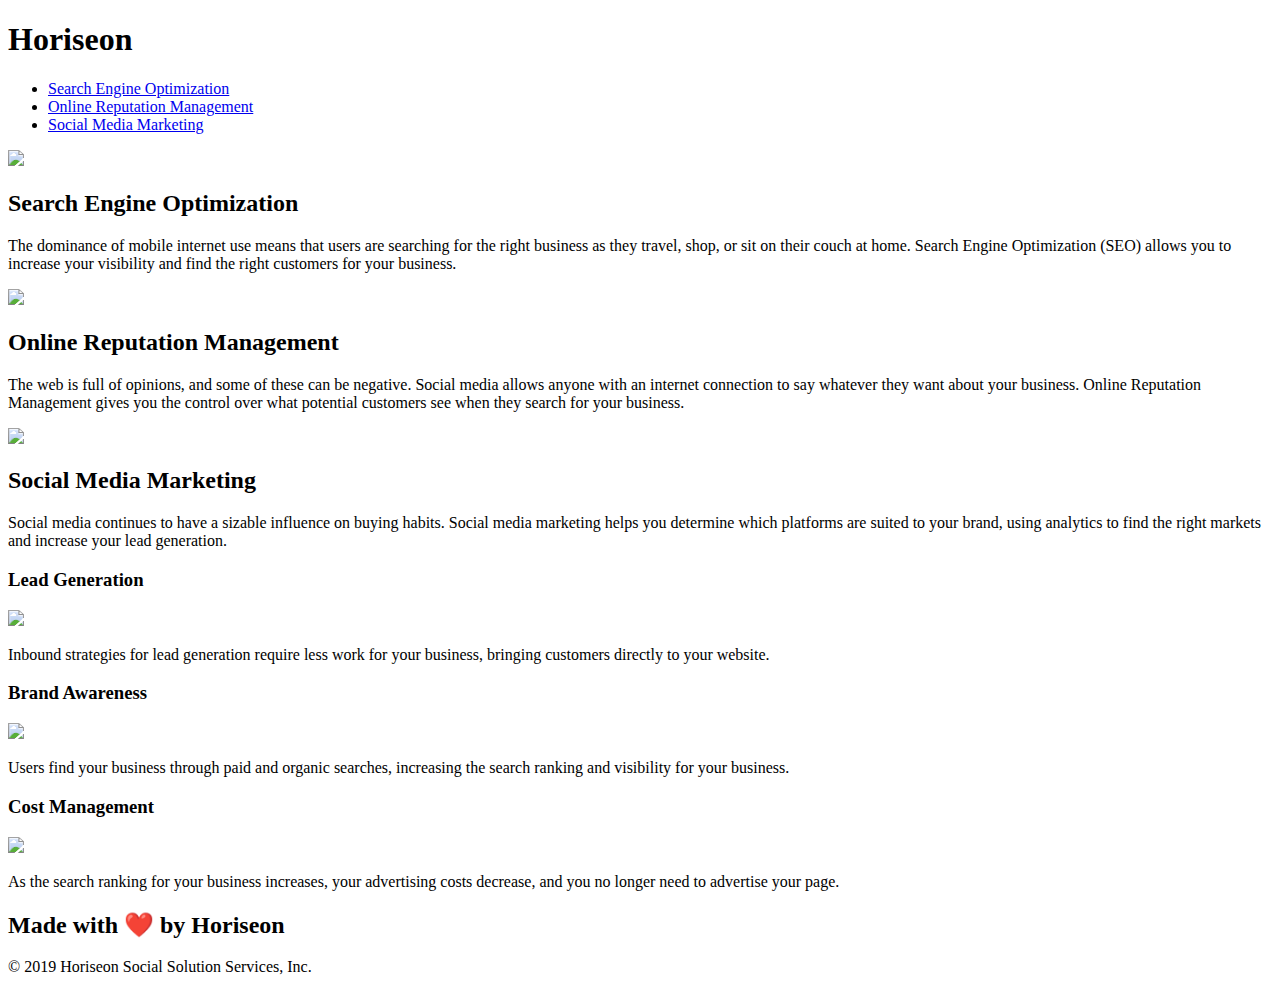
==== index.html @ 957be8cb "moved index to root" ====
<!DOCTYPE html>
<html lang="en-us">

<head>
    <meta charset="UTF-8" />
    <link rel="stylesheet" href="./assets/css/style.css">
    <title>Horiseon</title>
</head>

<body>
    <header class="header">
        <h1>Hori<span class="seo">seo</span>n</h1>
        <nav>
            <ul>
                <li>
                    <a href="#search-engine-optimization">Search Engine Optimization</a>
                </li>
                <li>
                    <a href="#online-reputation-management">Online Reputation Management</a>
                </li>
                <li>
                    <a href="#social-media-marketing">Social Media Marketing</a>
                </li>
            </ul>
        </nav>
    </header>
    <div class="hero"></div>
    <div class="content">
        <article class="search-engine-optimization">
            <img src="./assets/images/search-engine-optimization.jpg" class="float-left" />
            <h2>Search Engine Optimization</h2>
            <p>
                The dominance of mobile internet use means that users are searching for the right business as they travel, shop, or sit on their couch at home. Search Engine Optimization (SEO) allows you to increase your visibility and find the right customers for your business.
            </p>
        </article>
        <article id="online-reputation-management" class="online-reputation-management">
            <img src="./assets/images/online-reputation-management.jpg" class="float-right" />
            <h2>Online Reputation Management</h2>
            <p>
                The web is full of opinions, and some of these can be negative. Social media allows anyone with an internet connection to say whatever they want about your business. Online Reputation Management gives you the control over what potential customers see when they search for your business.
            </p>
        </article>
        <article id="social-media-marketing" class="social-media-marketing">
            <img src="./assets/images/social-media-marketing.jpg" class="float-left" />
            <h2>Social Media Marketing</h2>
            <p>
                Social media continues to have a sizable influence on buying habits. Social media marketing helps you determine which platforms are suited to your brand, using analytics to find the right markets and increase your lead generation.
            </p>
        </article>
    </div>
    <aside class="benefits">
        <div class="benefit-lead">
            <h3>Lead Generation</h3>
            <img src="./assets/images/lead-generation.png" />
            <p>
                Inbound strategies for lead generation require less work for your business, bringing customers directly to your website.
            </p>
        </div>
        <div class="benefit-brand">
            <h3>Brand Awareness</h3>
            <img src="./assets/images/brand-awareness.png" />
            <p>
                Users find your business through paid and organic searches, increasing the search ranking and visibility for your business.
            </p>
        </div>
        <div class="benefit-cost">
            <h3>Cost Management</h3>
            <img src="./assets/images/cost-management.png"></img>
            <p>
                As the search ranking for your business increases, your advertising costs decrease, and you no longer need to advertise your page.
            </p>
        </div>
    </aside>
    <footer class="footer">
        <h2>Made with ❤️️ by Horiseon</h2>
        <p>
            &copy; 2019 Horiseon Social Solution Services, Inc.
        </p>
    </footer>
</body>

</html>
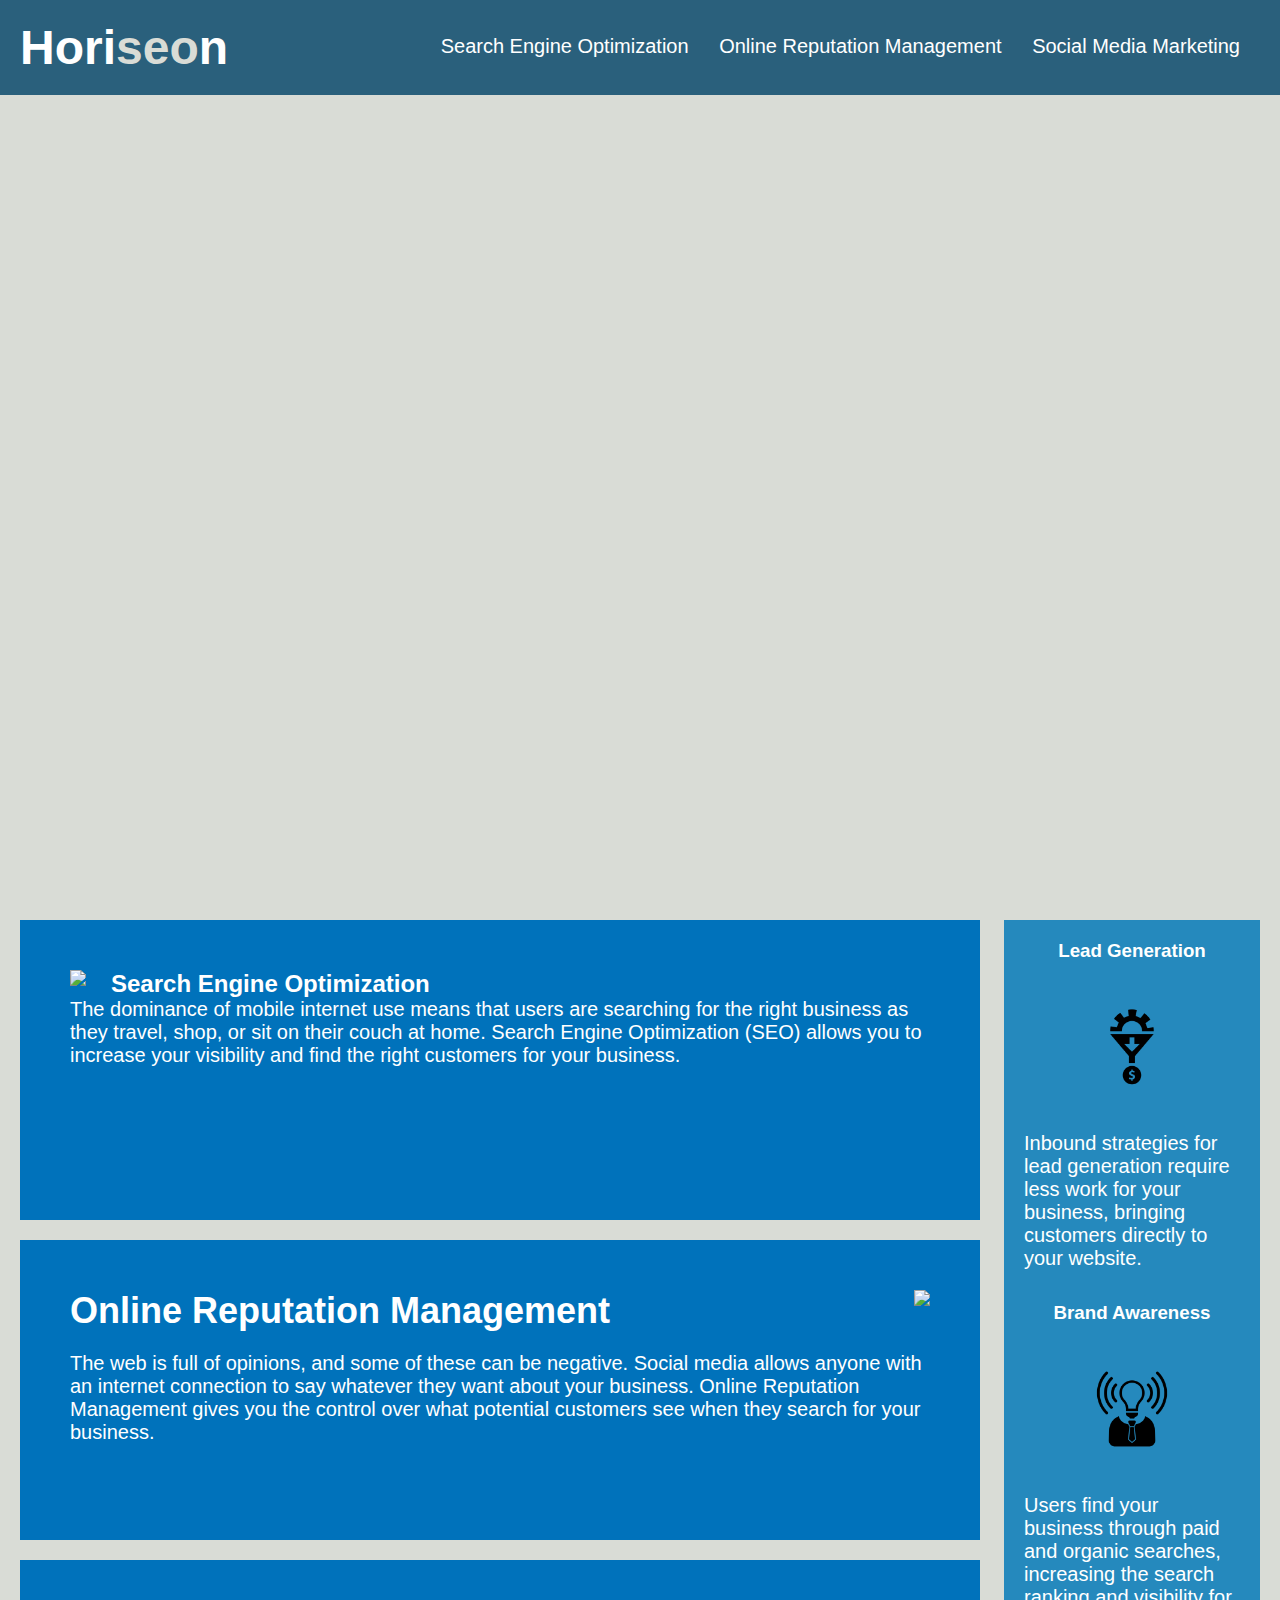
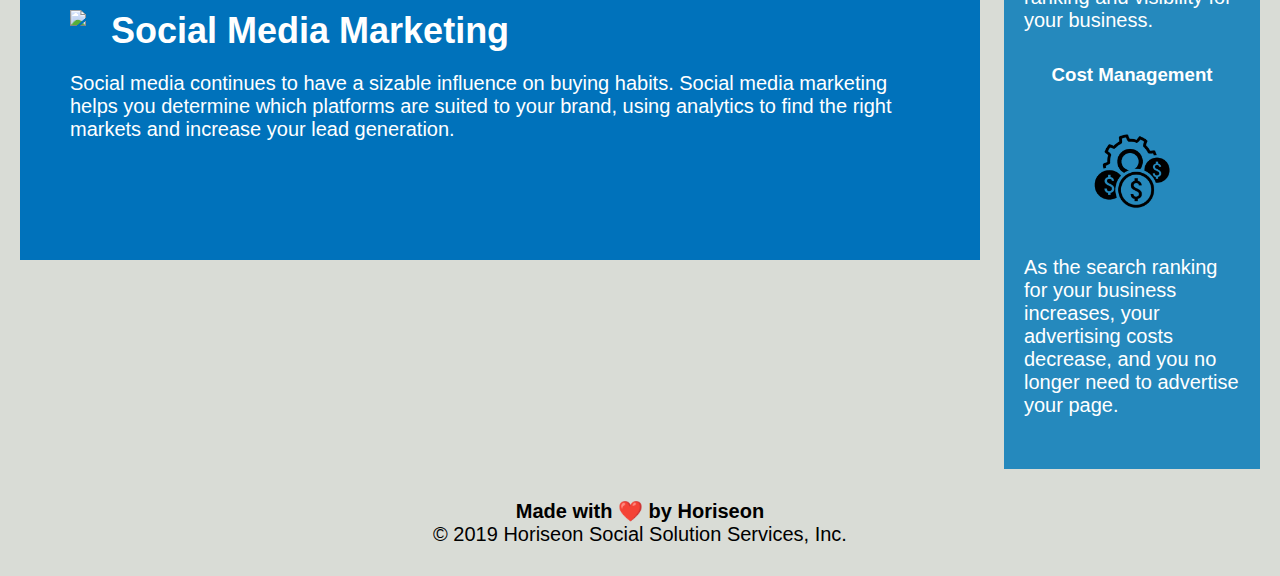
==== commit bcc2d1f4: "modified css link" ====
--- a/index.html
+++ b/index.html
@@ -3,7 +3,7 @@
 
 <head>
     <meta charset="UTF-8" />
-    <link rel="stylesheet" href="./assets/css/style.css">
+    <link rel="stylesheet" href="assets/css/style.css">
     <title>Horiseon</title>
 </head>
 
--- a/assets/css/style.css
+++ b/assets/css/style.css
@@ -0,0 +1,136 @@
+/* Element Selectors */
+* {
+    box-sizing: border-box;
+    padding: 0;
+    margin: 0;
+}
+
+body {
+    background-color: #d9dcd6;
+}
+
+a {
+    color: #ffffff;
+    text-decoration: none;
+}
+
+p {
+    font-size: 20px;
+}
+
+/* Class Selectors */
+
+
+.header {
+    padding: 20px;
+    font-family: 'Trebuchet MS', 'Lucida Sans Unicode', 'Lucida Grande', 'Lucida Sans', Arial, sans-serif;
+    background-color: #2a607c;
+    color: #ffffff;
+}
+
+.header h1 {
+    display: inline-block;
+    font-size: 48px;
+}
+
+.header h1 .seo {
+    color: #d9dcd6;
+}
+
+.header nav {
+    padding-top: 15px;
+    margin-right: 20px;
+    float: right;
+    font-family: 'Gill Sans', 'Gill Sans MT', Calibri, 'Trebuchet MS', sans-serif;
+    font-size: 20px;
+}
+
+.header nav ul {
+    list-style-type: none;
+}
+
+.header nav ul li {
+    display: inline-block;
+    margin-left: 25px;
+}
+
+.hero {
+    height: 800px;
+    width: 100%;
+    margin-bottom: 25px;
+    background-image: url("../images/digital-marketing-meeting.jpg");
+    background-size: cover;
+    background-position: center;
+}
+
+.float-left {
+    float: left;
+    margin-right: 25px;
+}
+
+.float-right {
+    float: right;
+    margin-left: 25px;
+}
+
+.content {
+    width: 75%;
+    display: inline-block;
+    margin-left: 20px;
+}
+
+.benefits {
+    margin-right: 20px;
+    padding: 20px;
+    clear: both;
+    float: right;
+    width: 20%;
+    height: 100%;
+    font-family: 'Gill Sans', 'Gill Sans MT', Calibri, 'Trebuchet MS', sans-serif;
+    background-color: #2589bd;
+}
+
+.benefit-lead, .benefit-brand, .benefit-cost{
+    margin-bottom: 32px;
+    color: #ffffff;
+}
+
+.benefit-lead h3, .benefit-brand h3, .benefit-cost h3 {
+    margin-bottom: 10px;
+    text-align: center;
+}
+
+.benefit-lead img, .benefit-brand img, .benefit-cost img {
+    display: block;
+    margin: 10px auto;
+    max-width: 150px;
+}
+
+.online-reputation-management , .social-media-marketing, .search-engine-optimization{
+    margin-bottom: 20px;
+    padding: 50px;
+    height: 300px;
+    font-family: 'Gill Sans', 'Gill Sans MT', Calibri, 'Trebuchet MS', sans-serif;
+    background-color: #0072bb;
+    color: #ffffff;
+}
+
+.search-engine-optimization img , .online-reputation-management img, .social-media-marketing img{
+    max-height: 200px;
+}
+
+.online-reputation-management h2, .social-media-marketing h2 {
+    margin-bottom: 20px;
+    font-size: 36px;
+}
+
+.footer {
+    padding: 30px;
+    clear: both;
+    font-family: 'Trebuchet MS', 'Lucida Sans Unicode', 'Lucida Grande', 'Lucida Sans', Arial, sans-serif;
+    text-align: center;
+}
+
+.footer h2 {
+    font-size: 20px;
+}
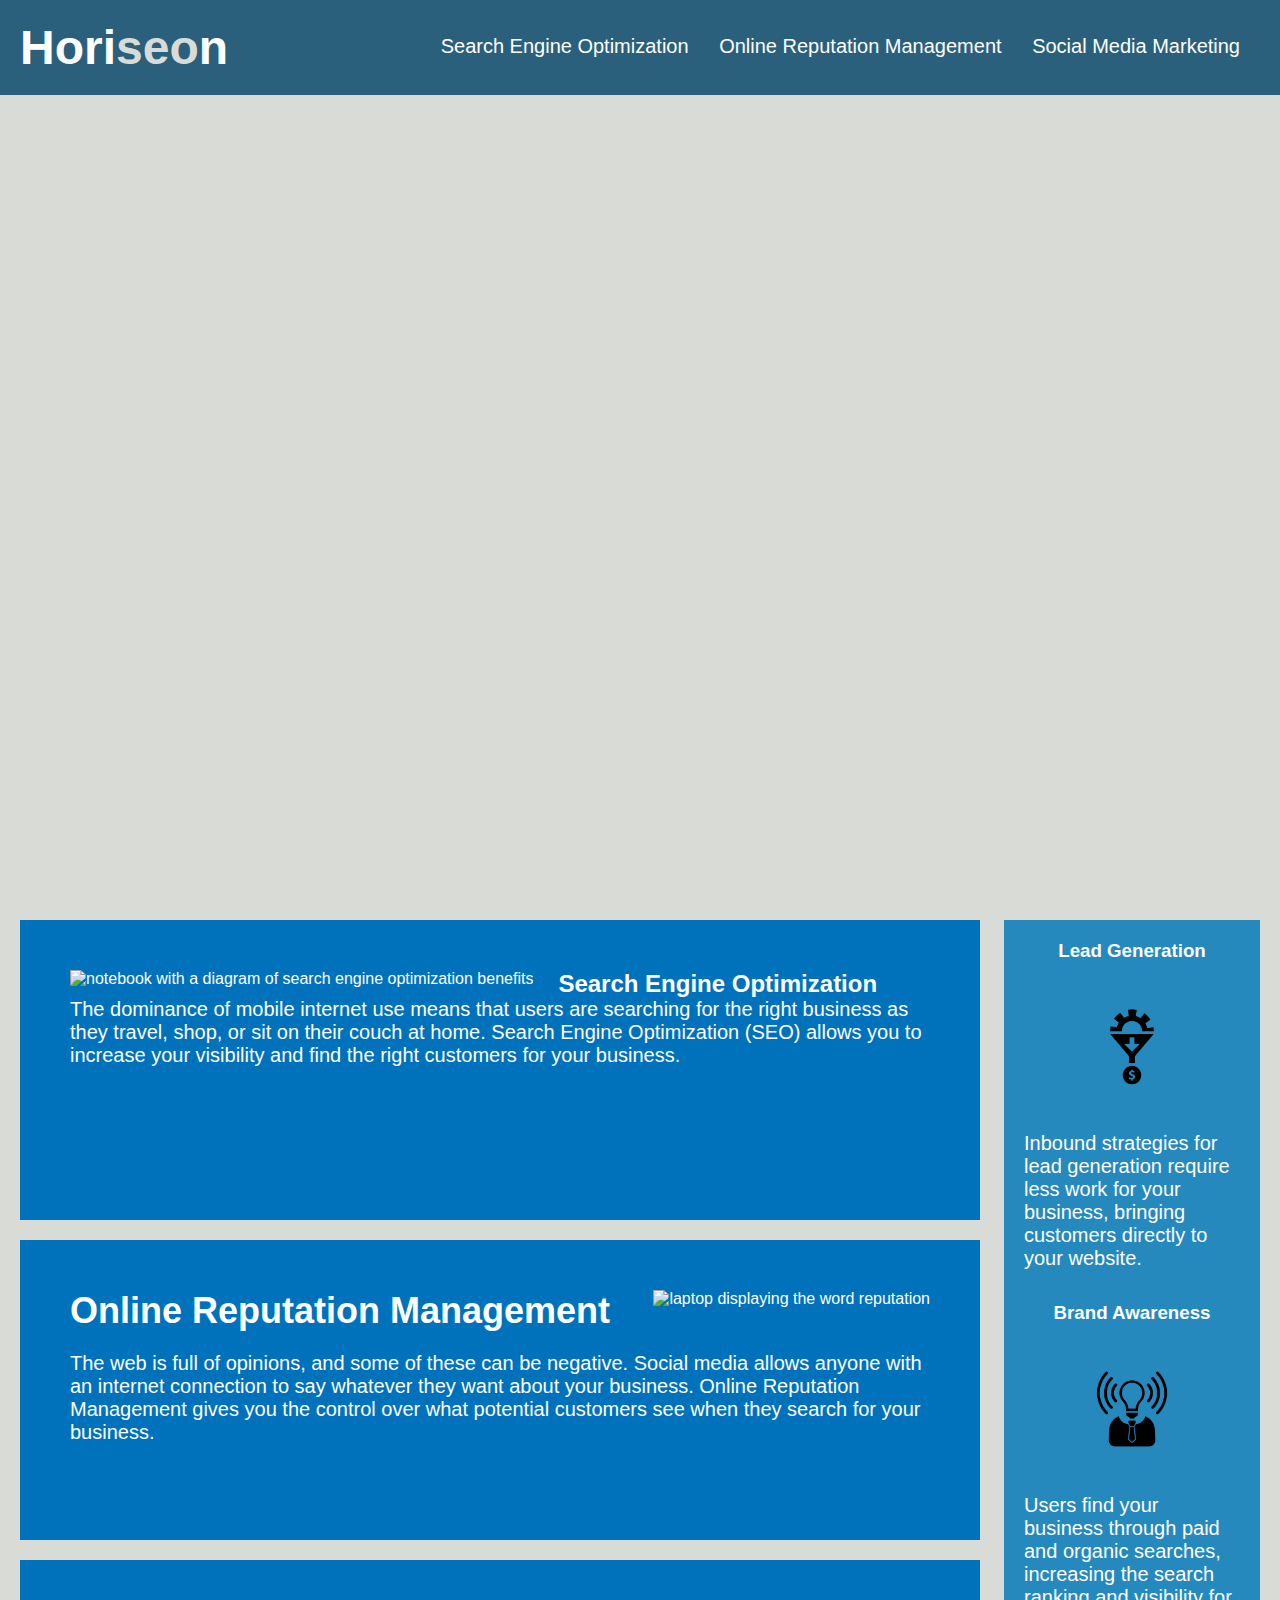
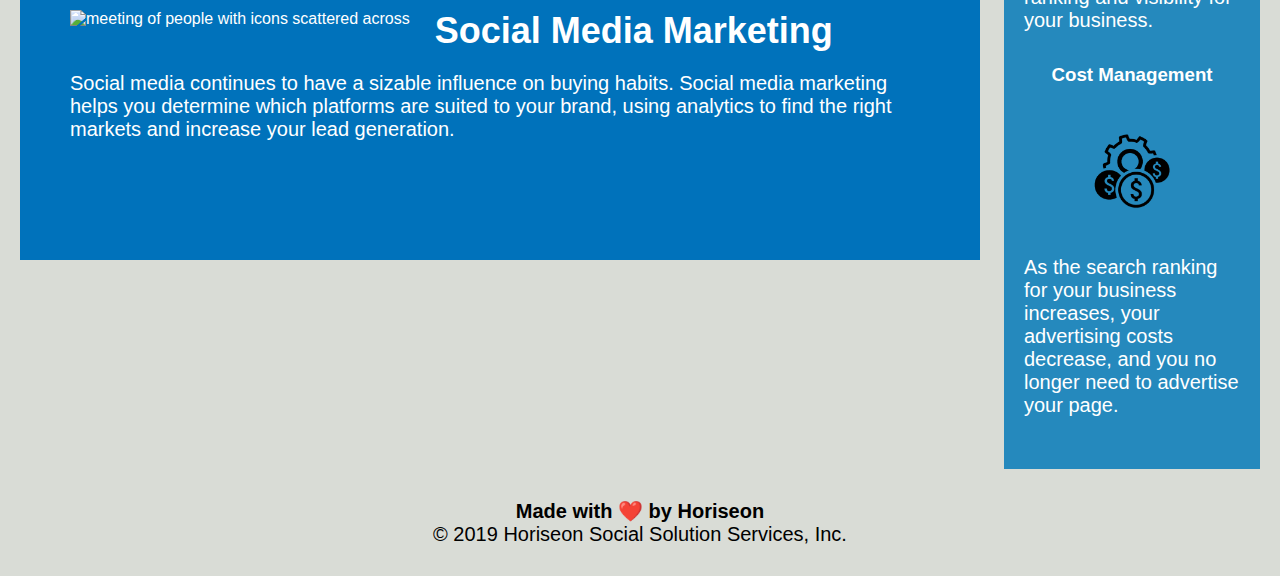
==== commit bbb0fd1f: "added alt text" ====
--- a/index.html
+++ b/index.html
@@ -3,7 +3,7 @@
 
 <head>
     <meta charset="UTF-8" />
-    <link rel="stylesheet" href="assets/css/style.css">
+    <link rel="stylesheet" href="/assets/css/style.css">
     <title>Horiseon</title>
 </head>
 
@@ -27,21 +27,21 @@
     <div class="hero"></div>
     <div class="content">
         <article class="search-engine-optimization">
-            <img src="./assets/images/search-engine-optimization.jpg" class="float-left" />
+            <img src="./assets/images/search-engine-optimization.jpg" class="float-left" alt="notebook with a diagram of search engine optimization benefits" />
             <h2>Search Engine Optimization</h2>
             <p>
                 The dominance of mobile internet use means that users are searching for the right business as they travel, shop, or sit on their couch at home. Search Engine Optimization (SEO) allows you to increase your visibility and find the right customers for your business.
             </p>
         </article>
         <article id="online-reputation-management" class="online-reputation-management">
-            <img src="./assets/images/online-reputation-management.jpg" class="float-right" />
+            <img src="./assets/images/online-reputation-management.jpg" class="float-right" alt="laptop displaying the word reputation"/>
             <h2>Online Reputation Management</h2>
             <p>
                 The web is full of opinions, and some of these can be negative. Social media allows anyone with an internet connection to say whatever they want about your business. Online Reputation Management gives you the control over what potential customers see when they search for your business.
             </p>
         </article>
         <article id="social-media-marketing" class="social-media-marketing">
-            <img src="./assets/images/social-media-marketing.jpg" class="float-left" />
+            <img src="./assets/images/social-media-marketing.jpg" class="float-left" alt="meeting of people with icons scattered across" />
             <h2>Social Media Marketing</h2>
             <p>
                 Social media continues to have a sizable influence on buying habits. Social media marketing helps you determine which platforms are suited to your brand, using analytics to find the right markets and increase your lead generation.
@@ -51,21 +51,21 @@
     <aside class="benefits">
         <div class="benefit-lead">
             <h3>Lead Generation</h3>
-            <img src="./assets/images/lead-generation.png" />
+            <img src="./assets/images/lead-generation.png" alt="gear generating into a funnel of profits" />
             <p>
                 Inbound strategies for lead generation require less work for your business, bringing customers directly to your website.
             </p>
         </div>
         <div class="benefit-brand">
             <h3>Brand Awareness</h3>
-            <img src="./assets/images/brand-awareness.png" />
+            <img src="./assets/images/brand-awareness.png" alt="man with a lightbulb head lit" />
             <p>
                 Users find your business through paid and organic searches, increasing the search ranking and visibility for your business.
             </p>
         </div>
         <div class="benefit-cost">
             <h3>Cost Management</h3>
-            <img src="./assets/images/cost-management.png"></img>
+            <img src="./assets/images/cost-management.png" alt="gear surrounded by circles with dollar signs within each one"></img>
             <p>
                 As the search ranking for your business increases, your advertising costs decrease, and you no longer need to advertise your page.
             </p>
